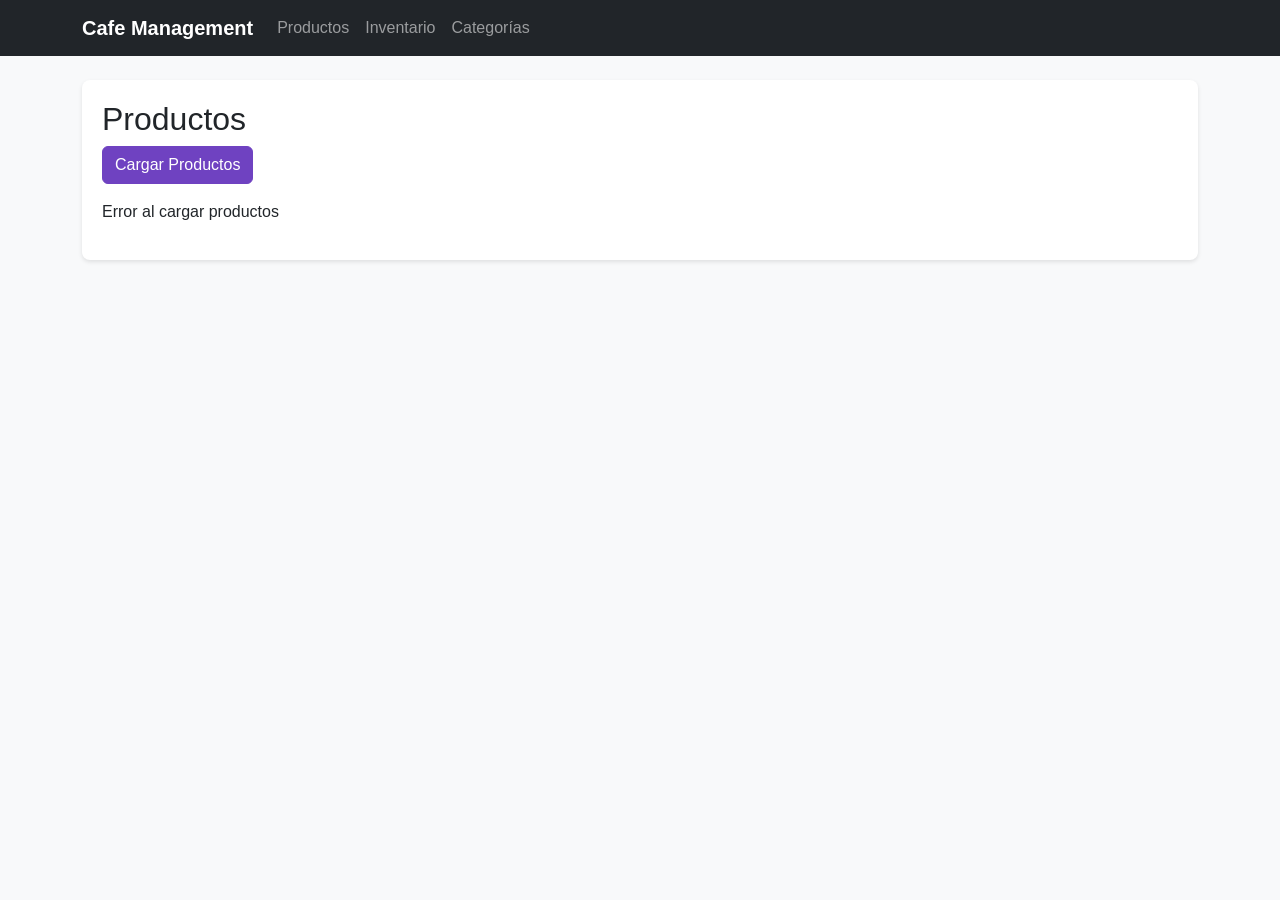
==== frontend/index.html @ 633eb323 "feat: add simple frontend consuming API" ====
<!DOCTYPE html>
<html lang="es">
<head>
    <meta charset="UTF-8">
    <meta name="viewport" content="width=device-width, initial-scale=1.0">
    <title>Cafe Management System</title>
    <link href="https://cdn.jsdelivr.net/npm/bootstrap@5.3.0/dist/css/bootstrap.min.css" rel="stylesheet">
    <link rel="stylesheet" href="styles.css">
</head>
<body>
    <nav class="navbar navbar-expand-lg navbar-dark bg-dark">
        <div class="container">
            <a class="navbar-brand" href="#">Cafe Management</a>
            <button class="navbar-toggler" type="button" data-bs-toggle="collapse" data-bs-target="#navbarNav">
                <span class="navbar-toggler-icon"></span>
            </button>
            <div class="collapse navbar-collapse" id="navbarNav">
                <ul class="navbar-nav">
                    <li class="nav-item">
                        <a class="nav-link" href="#" onclick="showSection('products')">Productos</a>
                    </li>
                    <li class="nav-item">
                        <a class="nav-link" href="#" onclick="showSection('inventory')">Inventario</a>
                    </li>
                    <li class="nav-item">
                        <a class="nav-link" href="#" onclick="showSection('categories')">Categorías</a>
                    </li>
                </ul>
            </div>
        </div>
    </nav>

    <div class="container mt-4">
        <div id="products" class="section">
            <h2>Productos</h2>
            <button class="btn btn-primary mb-3" onclick="loadProducts()">Cargar Productos</button>
            <div id="products-list"></div>
        </div>

        <div id="inventory" class="section d-none">
            <h2>Inventario</h2>
            <button class="btn btn-primary mb-3" onclick="loadInventory()">Cargar Inventario</button>
            <div id="inventory-list"></div>
        </div>

        <div id="categories" class="section d-none">
            <h2>Categorías</h2>
            <button class="btn btn-primary mb-3" onclick="loadCategories()">Cargar Categorías</button>
            <div id="categories-list"></div>
        </div>
    </div>

    <script src="https://cdn.jsdelivr.net/npm/bootstrap@5.3.0/dist/js/bootstrap.bundle.min.js"></script>
    <script src="app.js"></script>
</body>
</html>
---- frontend/styles.css ----
body {
    font-family: 'Arial', sans-serif;
    background-color: #f8f9fa;
}

.navbar-brand {
    font-weight: bold;
}

.section {
    background: white;
    padding: 20px;
    border-radius: 8px;
    box-shadow: 0 2px 4px rgba(0,0,0,0.1);
}

.card {
    margin-bottom: 15px;
}

.btn-primary {
    background-color: #6f42c1;
    border-color: #6f42c1;
}

.btn-primary:hover {
    background-color: #5a359a;
    border-color: #5a359a;
}
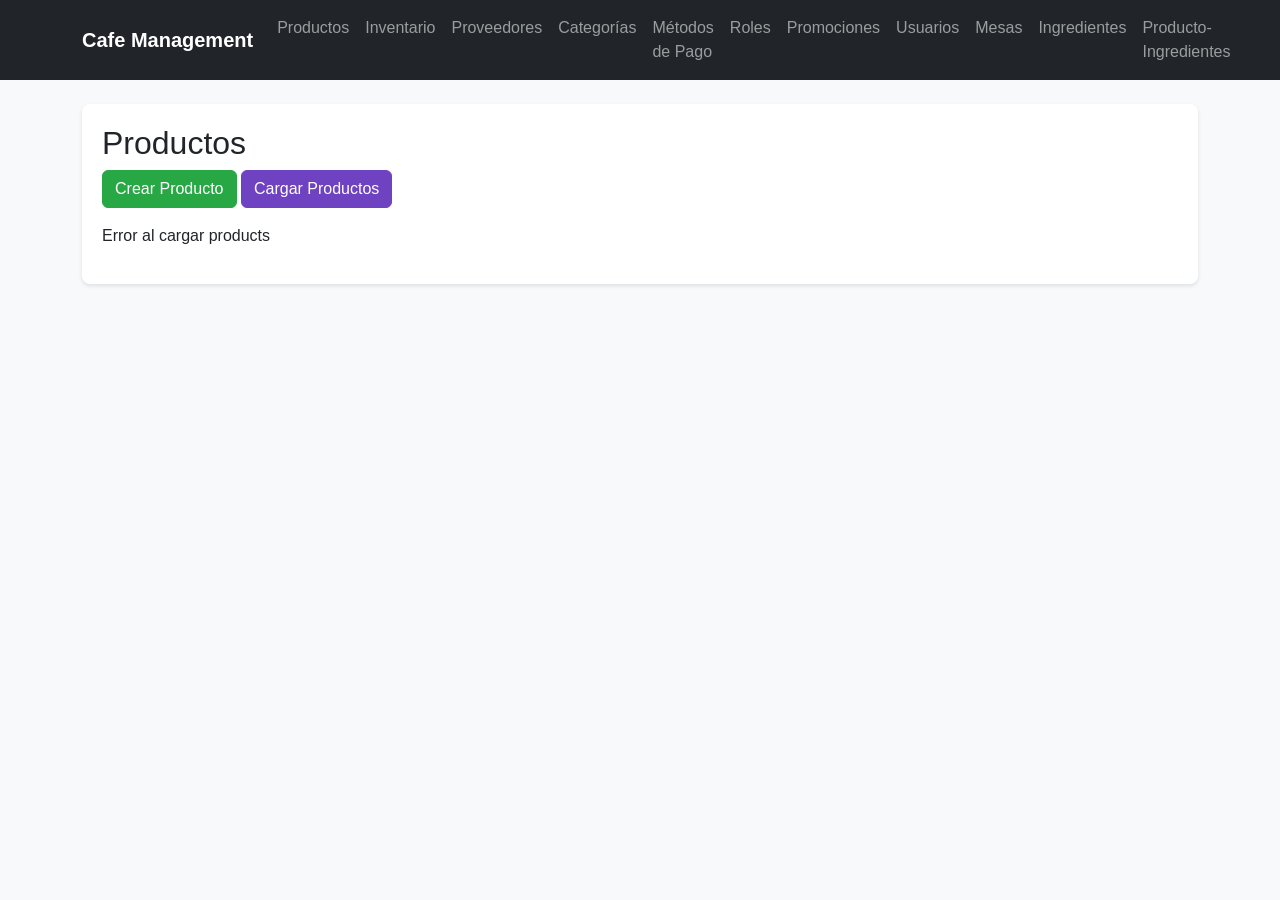
==== commit 4274e467: "feat: enhance frontend with full CRUD for all entities" ====
--- a/frontend/index.html
+++ b/frontend/index.html
@@ -16,15 +16,17 @@
             </button>
             <div class="collapse navbar-collapse" id="navbarNav">
                 <ul class="navbar-nav">
-                    <li class="nav-item">
-                        <a class="nav-link" href="#" onclick="showSection('products')">Productos</a>
-                    </li>
-                    <li class="nav-item">
-                        <a class="nav-link" href="#" onclick="showSection('inventory')">Inventario</a>
-                    </li>
-                    <li class="nav-item">
-                        <a class="nav-link" href="#" onclick="showSection('categories')">Categorías</a>
-                    </li>
+                    <li class="nav-item"><a class="nav-link" href="#" onclick="showSection('products')">Productos</a></li>
+                    <li class="nav-item"><a class="nav-link" href="#" onclick="showSection('inventory')">Inventario</a></li>
+                    <li class="nav-item"><a class="nav-link" href="#" onclick="showSection('suppliers')">Proveedores</a></li>
+                    <li class="nav-item"><a class="nav-link" href="#" onclick="showSection('categories')">Categorías</a></li>
+                    <li class="nav-item"><a class="nav-link" href="#" onclick="showSection('payment-methods')">Métodos de Pago</a></li>
+                    <li class="nav-item"><a class="nav-link" href="#" onclick="showSection('roles')">Roles</a></li>
+                    <li class="nav-item"><a class="nav-link" href="#" onclick="showSection('promotions')">Promociones</a></li>
+                    <li class="nav-item"><a class="nav-link" href="#" onclick="showSection('users')">Usuarios</a></li>
+                    <li class="nav-item"><a class="nav-link" href="#" onclick="showSection('tables')">Mesas</a></li>
+                    <li class="nav-item"><a class="nav-link" href="#" onclick="showSection('ingredients')">Ingredientes</a></li>
+                    <li class="nav-item"><a class="nav-link" href="#" onclick="showSection('product-ingredients')">Producto-Ingredientes</a></li>
                 </ul>
             </div>
         </div>
@@ -33,20 +35,100 @@
     <div class="container mt-4">
         <div id="products" class="section">
             <h2>Productos</h2>
+            <button class="btn btn-success mb-3" onclick="openCreateModal('products')">Crear Producto</button>
             <button class="btn btn-primary mb-3" onclick="loadProducts()">Cargar Productos</button>
-            <div id="products-list"></div>
+            <div id="products-list" class="row"></div>
         </div>
 
         <div id="inventory" class="section d-none">
             <h2>Inventario</h2>
+            <button class="btn btn-success mb-3" onclick="openCreateModal('inventory')">Crear Item</button>
             <button class="btn btn-primary mb-3" onclick="loadInventory()">Cargar Inventario</button>
-            <div id="inventory-list"></div>
+            <div id="inventory-list" class="row"></div>
+        </div>
+
+        <div id="suppliers" class="section d-none">
+            <h2>Proveedores</h2>
+            <button class="btn btn-success mb-3" onclick="openCreateModal('suppliers')">Crear Proveedor</button>
+            <button class="btn btn-primary mb-3" onclick="loadSuppliers()">Cargar Proveedores</button>
+            <div id="suppliers-list" class="row"></div>
         </div>
 
         <div id="categories" class="section d-none">
             <h2>Categorías</h2>
+            <button class="btn btn-success mb-3" onclick="openCreateModal('categories')">Crear Categoría</button>
             <button class="btn btn-primary mb-3" onclick="loadCategories()">Cargar Categorías</button>
-            <div id="categories-list"></div>
+            <div id="categories-list" class="row"></div>
+        </div>
+
+        <div id="payment-methods" class="section d-none">
+            <h2>Métodos de Pago</h2>
+            <button class="btn btn-success mb-3" onclick="openCreateModal('payment-methods')">Crear Método</button>
+            <button class="btn btn-primary mb-3" onclick="loadPaymentMethods()">Cargar Métodos</button>
+            <div id="payment-methods-list" class="row"></div>
+        </div>
+
+        <div id="roles" class="section d-none">
+            <h2>Roles</h2>
+            <button class="btn btn-success mb-3" onclick="openCreateModal('roles')">Crear Rol</button>
+            <button class="btn btn-primary mb-3" onclick="loadRoles()">Cargar Roles</button>
+            <div id="roles-list" class="row"></div>
+        </div>
+
+        <div id="promotions" class="section d-none">
+            <h2>Promociones</h2>
+            <button class="btn btn-success mb-3" onclick="openCreateModal('promotions')">Crear Promoción</button>
+            <button class="btn btn-primary mb-3" onclick="loadPromotions()">Cargar Promociones</button>
+            <div id="promotions-list" class="row"></div>
+        </div>
+
+        <div id="users" class="section d-none">
+            <h2>Usuarios</h2>
+            <button class="btn btn-success mb-3" onclick="openCreateModal('users')">Crear Usuario</button>
+            <button class="btn btn-primary mb-3" onclick="loadUsers()">Cargar Usuarios</button>
+            <div id="users-list" class="row"></div>
+        </div>
+
+        <div id="tables" class="section d-none">
+            <h2>Mesas</h2>
+            <button class="btn btn-success mb-3" onclick="openCreateModal('tables')">Crear Mesa</button>
+            <button class="btn btn-primary mb-3" onclick="loadTables()">Cargar Mesas</button>
+            <div id="tables-list" class="row"></div>
+        </div>
+
+        <div id="ingredients" class="section d-none">
+            <h2>Ingredientes</h2>
+            <button class="btn btn-success mb-3" onclick="openCreateModal('ingredients')">Crear Ingrediente</button>
+            <button class="btn btn-primary mb-3" onclick="loadIngredients()">Cargar Ingredientes</button>
+            <div id="ingredients-list" class="row"></div>
+        </div>
+
+        <div id="product-ingredients" class="section d-none">
+            <h2>Producto-Ingredientes</h2>
+            <button class="btn btn-success mb-3" onclick="openCreateModal('product-ingredients')">Crear Relación</button>
+            <button class="btn btn-primary mb-3" onclick="loadProductIngredients()">Cargar Relaciones</button>
+            <div id="product-ingredients-list" class="row"></div>
+        </div>
+    </div>
+
+    <!-- Modal for Create/Edit -->
+    <div class="modal fade" id="entityModal" tabindex="-1">
+        <div class="modal-dialog">
+            <div class="modal-content">
+                <div class="modal-header">
+                    <h5 class="modal-title" id="modalTitle">Crear</h5>
+                    <button type="button" class="btn-close" data-bs-dismiss="modal"></button>
+                </div>
+                <div class="modal-body">
+                    <form id="entityForm">
+                        <!-- Dynamic form fields will be added here -->
+                    </form>
+                </div>
+                <div class="modal-footer">
+                    <button type="button" class="btn btn-secondary" data-bs-dismiss="modal">Cancelar</button>
+                    <button type="button" class="btn btn-primary" onclick="saveEntity()">Guardar</button>
+                </div>
+            </div>
         </div>
     </div>
 
--- a/frontend/styles.css
+++ b/frontend/styles.css
@@ -5,6 +5,10 @@
 
 .navbar-brand {
     font-weight: bold;
+}
+
+.navbar-nav .nav-link {
+    cursor: pointer;
 }
 
 .section {
@@ -16,6 +20,11 @@
 
 .card {
     margin-bottom: 15px;
+    transition: transform 0.2s;
+}
+
+.card:hover {
+    transform: translateY(-2px);
 }
 
 .btn-primary {
@@ -26,4 +35,40 @@
 .btn-primary:hover {
     background-color: #5a359a;
     border-color: #5a359a;
+}
+
+.btn-success {
+    background-color: #28a745;
+    border-color: #28a745;
+}
+
+.btn-success:hover {
+    background-color: #218838;
+    border-color: #218838;
+}
+
+.btn-warning {
+    background-color: #ffc107;
+    border-color: #ffc107;
+    color: #212529;
+}
+
+.btn-warning:hover {
+    background-color: #e0a800;
+    border-color: #d39e00;
+    color: #212529;
+}
+
+.btn-danger {
+    background-color: #dc3545;
+    border-color: #dc3545;
+}
+
+.btn-danger:hover {
+    background-color: #c82333;
+    border-color: #bd2130;
+}
+
+.modal-content {
+    border-radius: 10px;
 }
